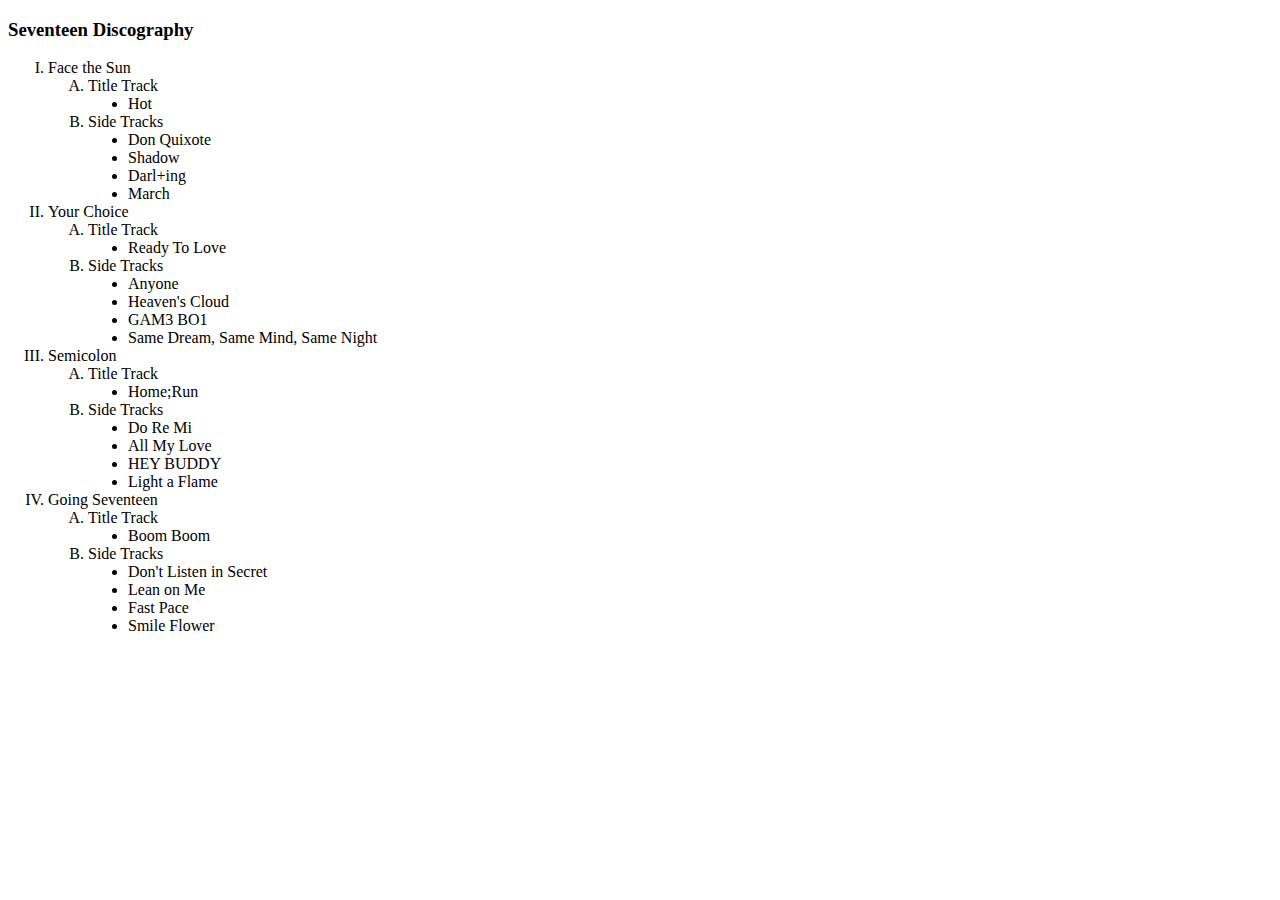
==== Exercise Sets/Exercise 1.html @ b855d14e "Exercise 1" ====
<!DOCTYPE html>
<html lang="en">
<head>
    <meta charset="UTF-8">
    <meta name="viewport" content="width=device-width, initial-scale=1.0">
    <title>Exercise 1</title>
</head>
<body>
    <h3><b>Seventeen Discography</b></h3>
    <ol type="I">
        <li>Face the Sun
            <ol type="A">
                <li>Title Track
                    <ul type="disc">
                        <li>Hot</li>
                    </ul>
                </li>  
                <li>Side Tracks
                    <ul type="disc">
                        <li>Don Quixote</li>
                        <li>Shadow</li>
                        <li>Darl+ing</li>
                        <li>March</li>
                    </ul>
                </li>
            </ol>
        </li>        
        <li>Your Choice</li>
            <ol type="A">
                <li>Title Track
                    <ul type="disc">
                        <li>Ready To Love</li>
                    </ul>
                </li>  
                <li>Side Tracks
                    <ul type="disc">
                        <li>Anyone</li>
                        <li>Heaven's Cloud</li>
                        <li>GAM3 BO1</li>
                        <li>Same Dream, Same Mind, Same Night</li>
                    </ul>
                </li>
            </ol>
        <li>Semicolon
            <ol type="A">
                <li>Title Track
                    <ul type="disc">
                        <li>Home;Run</li>
                    </ul>
                </li>  
                <li>Side Tracks
                    <ul type="disc">
                        <li>Do Re Mi</li>
                        <li>All My Love</li>
                        <li>HEY BUDDY</li>
                        <li>Light a Flame</li>
                    </ul>
                </li>
            </ol>
        </li>
        <li>Going Seventeen
            <ol type="A">
                <li>Title Track
                    <ul type="disc">
                        <li>Boom Boom</li>
                    </ul>
                </li>  
                <li>Side Tracks
                    <ul type="disc">
                        <li>Don't Listen in Secret</li>
                        <li>Lean on Me</li>
                        <li>Fast Pace</li>
                        <li>Smile Flower</li>
                    </ul>
                </li>
            </ol>
        </li>

    </ol>
</body>
</html>
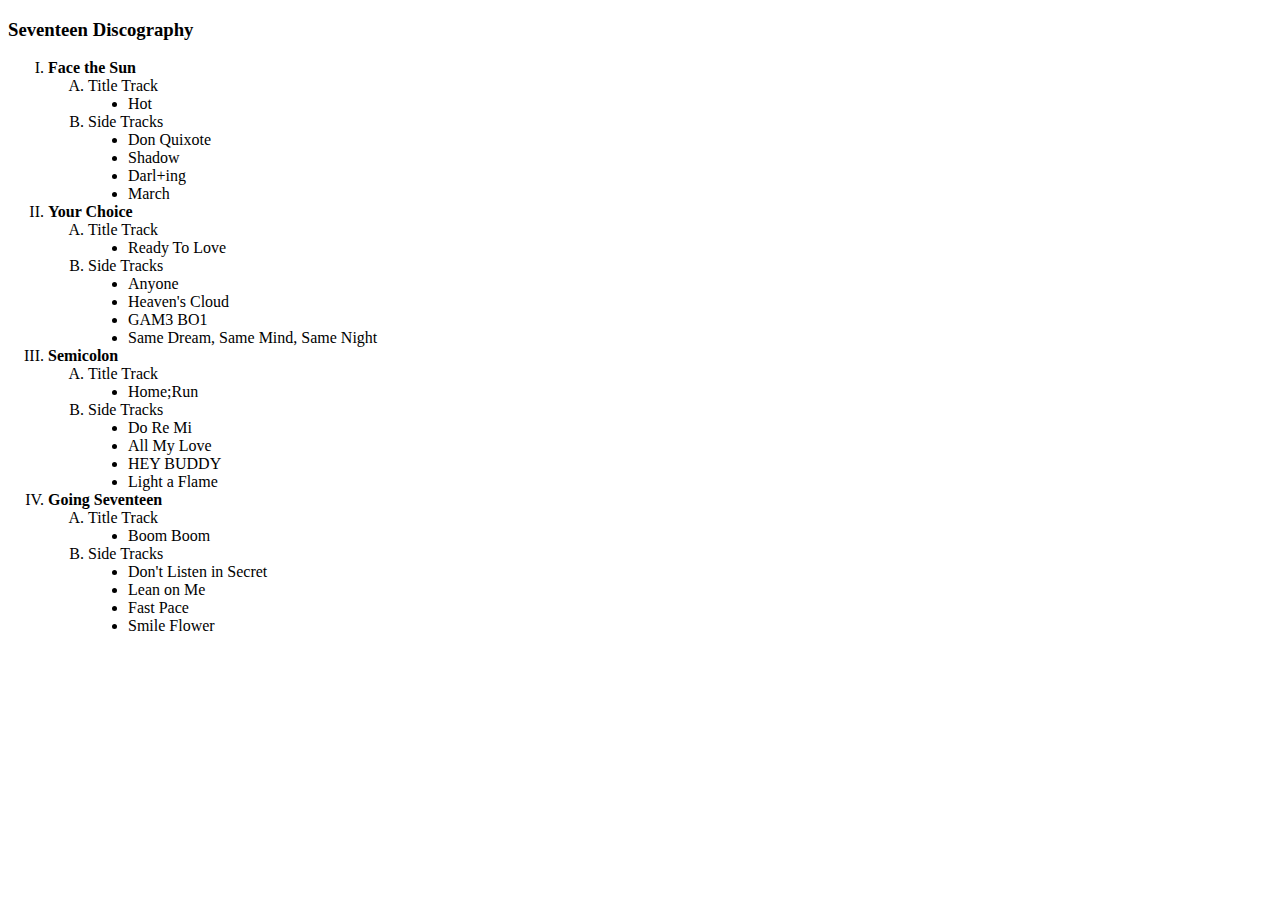
==== commit 26710018: "Update Exercise 1.html" ====
--- a/Exercise Sets/Exercise 1.html
+++ b/Exercise Sets/Exercise 1.html
@@ -8,7 +8,7 @@
 <body>
     <h3><b>Seventeen Discography</b></h3>
     <ol type="I">
-        <li>Face the Sun
+        <li><strong>Face the Sun</strong>
             <ol type="A">
                 <li>Title Track
                     <ul type="disc">
@@ -25,7 +25,7 @@
                 </li>
             </ol>
         </li>        
-        <li>Your Choice</li>
+        <li><strong>Your Choice</strong>
             <ol type="A">
                 <li>Title Track
                     <ul type="disc">
@@ -41,7 +41,8 @@
                     </ul>
                 </li>
             </ol>
-        <li>Semicolon
+        </li>
+        <li><strong>Semicolon</strong>
             <ol type="A">
                 <li>Title Track
                     <ul type="disc">
@@ -58,7 +59,7 @@
                 </li>
             </ol>
         </li>
-        <li>Going Seventeen
+        <li><strong>Going Seventeen</strong>
             <ol type="A">
                 <li>Title Track
                     <ul type="disc">
@@ -75,7 +76,6 @@
                 </li>
             </ol>
         </li>
-
     </ol>
 </body>
-</html>+</html>
